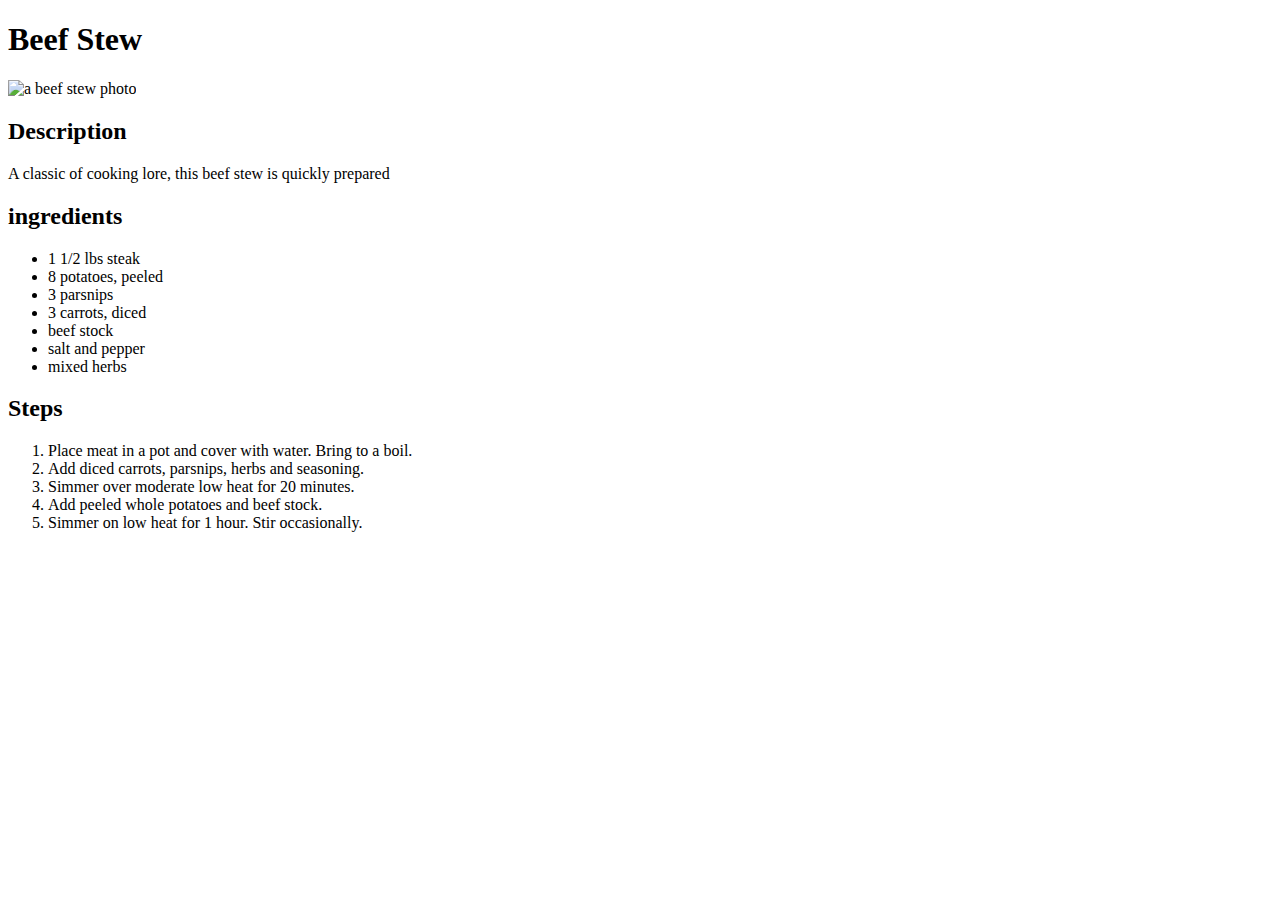
==== recipes/beef-stew.html @ eefee918 "Add recipe Beef Stew" ====
<!DOCTYPE html>
<html lang="en">
<head>
    <meta charset="UTF-8">
    <meta name="viewport" content="width=device-width, initial-scale=1.0">
    <title>Beef Stew</title>
</head>
<body>
    <h1>Beef Stew</h1>
    <img src="../images/recipes/Beef-stew.jpg" alt="a beef stew photo" width="320" height="212">
    <h2>Description</h2>
    <p>A classic of cooking lore, this beef stew is quickly prepared</p>

    <h2>ingredients</h2>
    <ul>
        <li>1 1/2 lbs steak</li>        
        <li>8 potatoes, peeled</li>
        <li>3 parsnips</li>
        <li>3 carrots, diced</li>
        <li>beef stock</li>
        <li>salt and pepper</li>
        <li>mixed herbs</li>
    </ul>
    <h2>Steps</h2>
    <ol>
        <li>Place meat in a pot and cover with water. Bring to a boil.</li>
        <li>Add diced carrots, parsnips, herbs and seasoning.</li>
        <li>Simmer over moderate low heat for 20 minutes.</li>
        <li>Add peeled whole potatoes and beef stock.</li>
        <li>Simmer on low heat for 1 hour. Stir occasionally.</li>


    </ol>
</body>
</html>
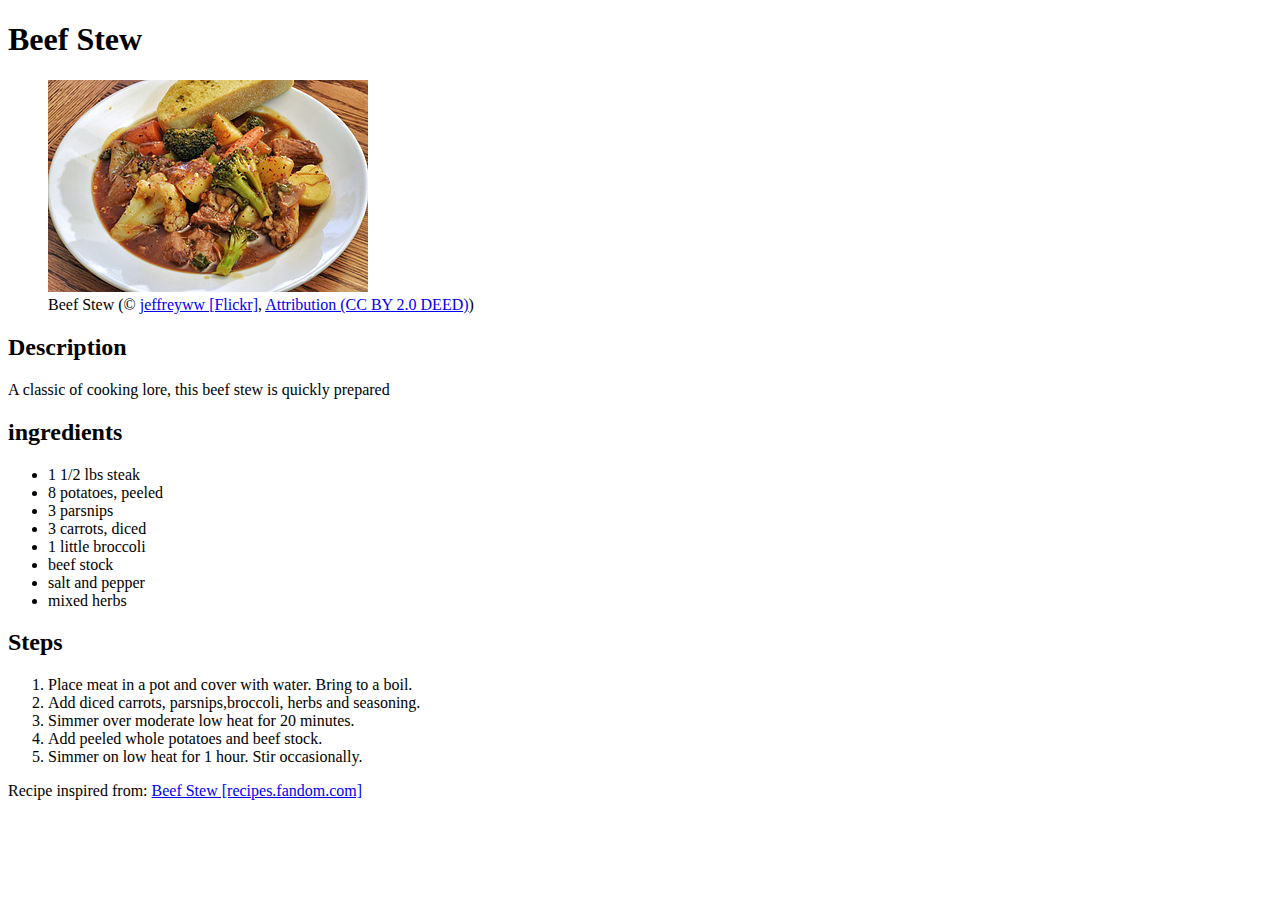
==== commit 506de566: "Add copyright and licensing information" ====
--- a/recipes/beef-stew.html
+++ b/recipes/beef-stew.html
@@ -1,35 +1,50 @@
 <!DOCTYPE html>
 <html lang="en">
+
 <head>
     <meta charset="UTF-8">
     <meta name="viewport" content="width=device-width, initial-scale=1.0">
     <title>Beef Stew</title>
 </head>
+
 <body>
-    <h1>Beef Stew</h1>
-    <img src="../images/recipes/Beef-stew.jpg" alt="a beef stew photo" width="320" height="212">
-    <h2>Description</h2>
-    <p>A classic of cooking lore, this beef stew is quickly prepared</p>
+    <main>
+        <h1>Beef Stew</h1>
+        <figure>
+            <img src="../images/recipes/beef-stew.jpg" alt="a beef stew photo" width="320" height="212">
+            <figcaption>Beef Stew (&copy; <a href="https://www.flickr.com/photos/jeffreyww/13073820024/"
+                    rel="noopener noreferrer">jeffreyww [Flickr]</a>,
+                <a href="https://creativecommons.org/licenses/by/2.0/deed.en" rel="noopener noreferrer"> Attribution (CC
+                    BY 2.0 DEED)</a>)
+            </figcaption>
+        </figure>
+        <h2>Description</h2>
+        <p>A classic of cooking lore, this beef stew is quickly prepared</p>
 
-    <h2>ingredients</h2>
-    <ul>
-        <li>1 1/2 lbs steak</li>        
-        <li>8 potatoes, peeled</li>
-        <li>3 parsnips</li>
-        <li>3 carrots, diced</li>
-        <li>beef stock</li>
-        <li>salt and pepper</li>
-        <li>mixed herbs</li>
-    </ul>
-    <h2>Steps</h2>
-    <ol>
-        <li>Place meat in a pot and cover with water. Bring to a boil.</li>
-        <li>Add diced carrots, parsnips, herbs and seasoning.</li>
-        <li>Simmer over moderate low heat for 20 minutes.</li>
-        <li>Add peeled whole potatoes and beef stock.</li>
-        <li>Simmer on low heat for 1 hour. Stir occasionally.</li>
+        <h2>ingredients</h2>
+        <ul>
+            <li>1 1/2 lbs steak</li>
+            <li>8 potatoes, peeled</li>
+            <li>3 parsnips</li>
+            <li>3 carrots, diced</li>
+            <li>1 little broccoli</li>
+            <li>beef stock</li>
+            <li>salt and pepper</li>
+            <li>mixed herbs</li>
+        </ul>
+        <h2>Steps</h2>
+        <ol>
+            <li>Place meat in a pot and cover with water. Bring to a boil.</li>
+            <li>Add diced carrots, parsnips,broccoli, herbs and seasoning.</li>
+            <li>Simmer over moderate low heat for 20 minutes.</li>
+            <li>Add peeled whole potatoes and beef stock.</li>
+            <li>Simmer on low heat for 1 hour. Stir occasionally.</li>
 
 
-    </ol>
+        </ol>
+    </main>
+    <footer>Recipe inspired from: <a href="https://recipes.fandom.com/wiki/Beef_Stew" rel="noopener noreferrer">Beef
+            Stew [recipes.fandom.com]</a> </footer>
 </body>
+
 </html>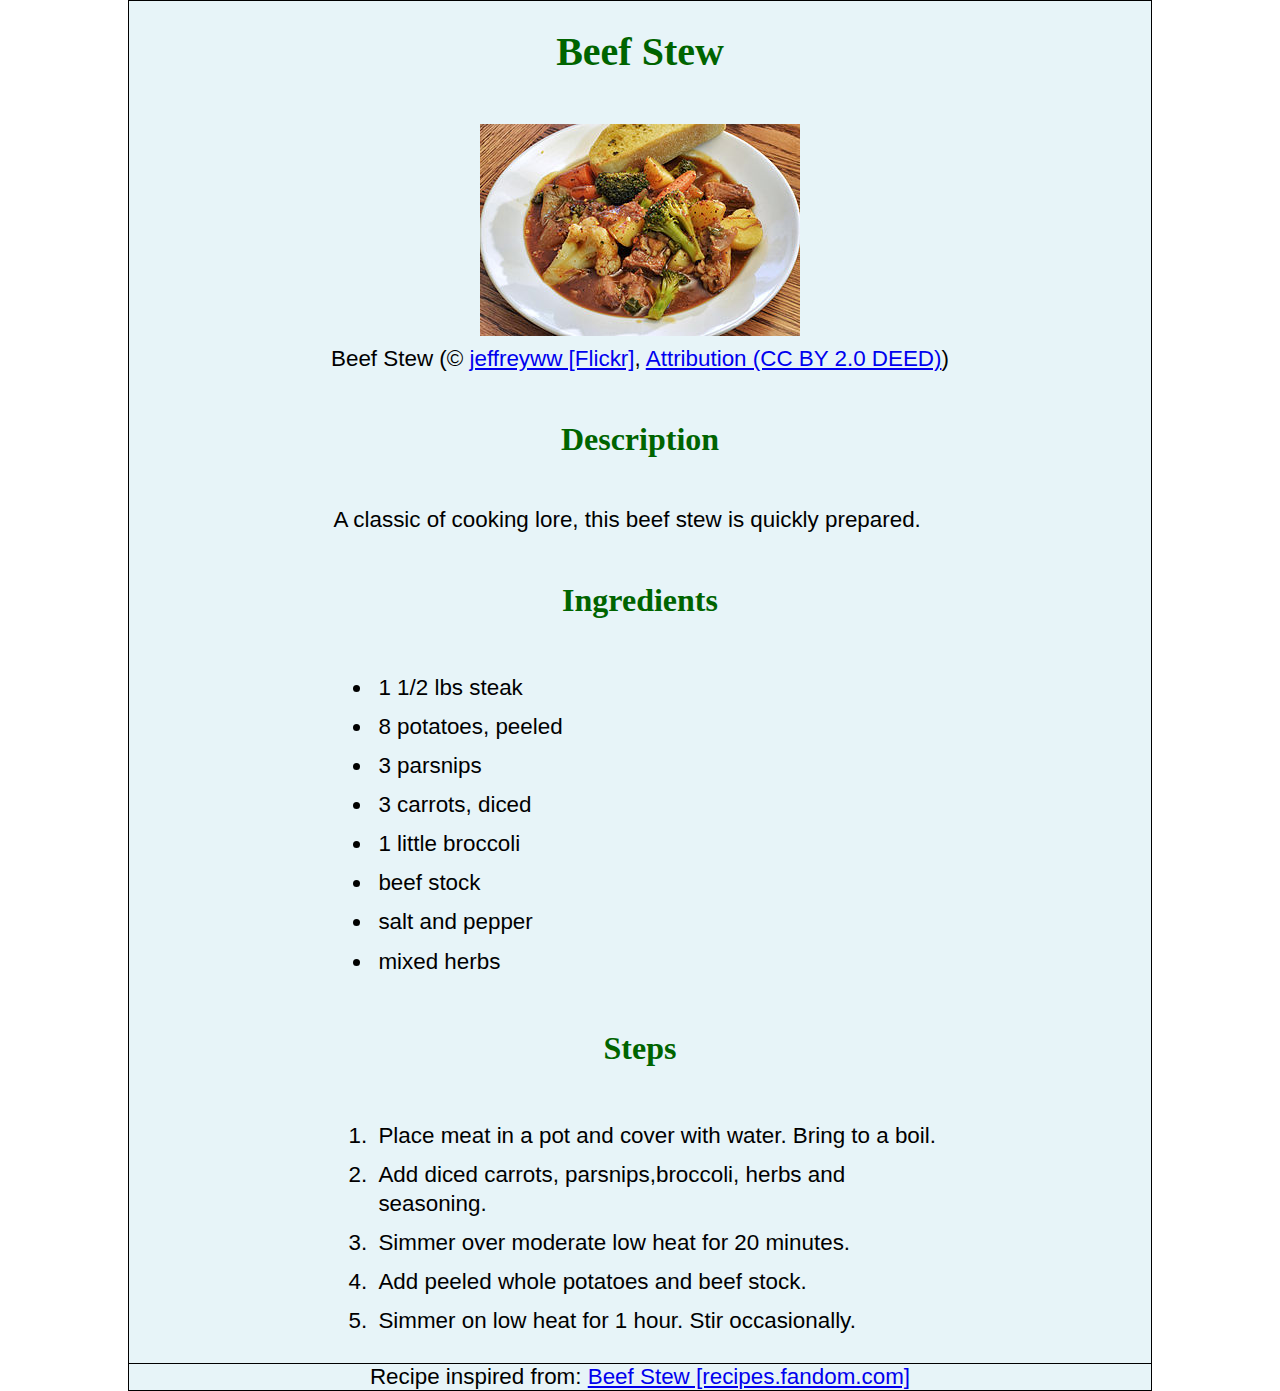
==== commit ed7ae0dd: "Style the site first iteration" ====
--- a/recipes/beef-stew.html
+++ b/recipes/beef-stew.html
@@ -5,6 +5,8 @@
     <meta charset="UTF-8">
     <meta name="viewport" content="width=device-width, initial-scale=1.0">
     <title>Beef Stew</title>
+    <link rel="stylesheet" href="../styles/site.css">
+    <link rel="stylesheet" href="../styles/recipe.css">
 </head>
 
 <body>
@@ -19,9 +21,9 @@
             </figcaption>
         </figure>
         <h2>Description</h2>
-        <p>A classic of cooking lore, this beef stew is quickly prepared</p>
+        <p>A classic of cooking lore, this beef stew is quickly prepared.</p>
 
-        <h2>ingredients</h2>
+        <h2>Ingredients</h2>
         <ul>
             <li>1 1/2 lbs steak</li>
             <li>8 potatoes, peeled</li>
--- a/styles/site.css
+++ b/styles/site.css
@@ -0,0 +1,35 @@
+* {
+    box-sizing: border-box;
+}
+body {
+    width:80%;
+    margin:0 auto;
+    font-size: 1.4rem;
+    border: 1px solid black;
+    font-family: Arial, Helvetica, sans-serif;
+}
+main, footer {
+    background-color: rgba(176, 217, 232,30%);
+}
+main {
+    display: flex;
+    flex-direction: column;
+    align-items: center;
+}    
+h1 {
+    font-size: 2.5rem;
+}
+h2 {
+    font-size: 2rem;
+}
+h1, h2 {
+    text-align: center;  
+    color:darkgreen;
+    font-family: Garamond,'Times New Roman', Times, serif;  
+}
+li {padding: 5px;
+    line-height: 1.3;}
+    footer {
+        border-top: 1px solid black;
+        text-align: center;
+    }
--- a/styles/recipe.css
+++ b/styles/recipe.css
@@ -0,0 +1,12 @@
+figure {
+    display: flex;
+    flex-direction: column;
+    align-items: center ;    
+}
+figcaption {
+    padding-top:10px;
+}
+p, ul,ol {
+    width: 60%;
+    
+}